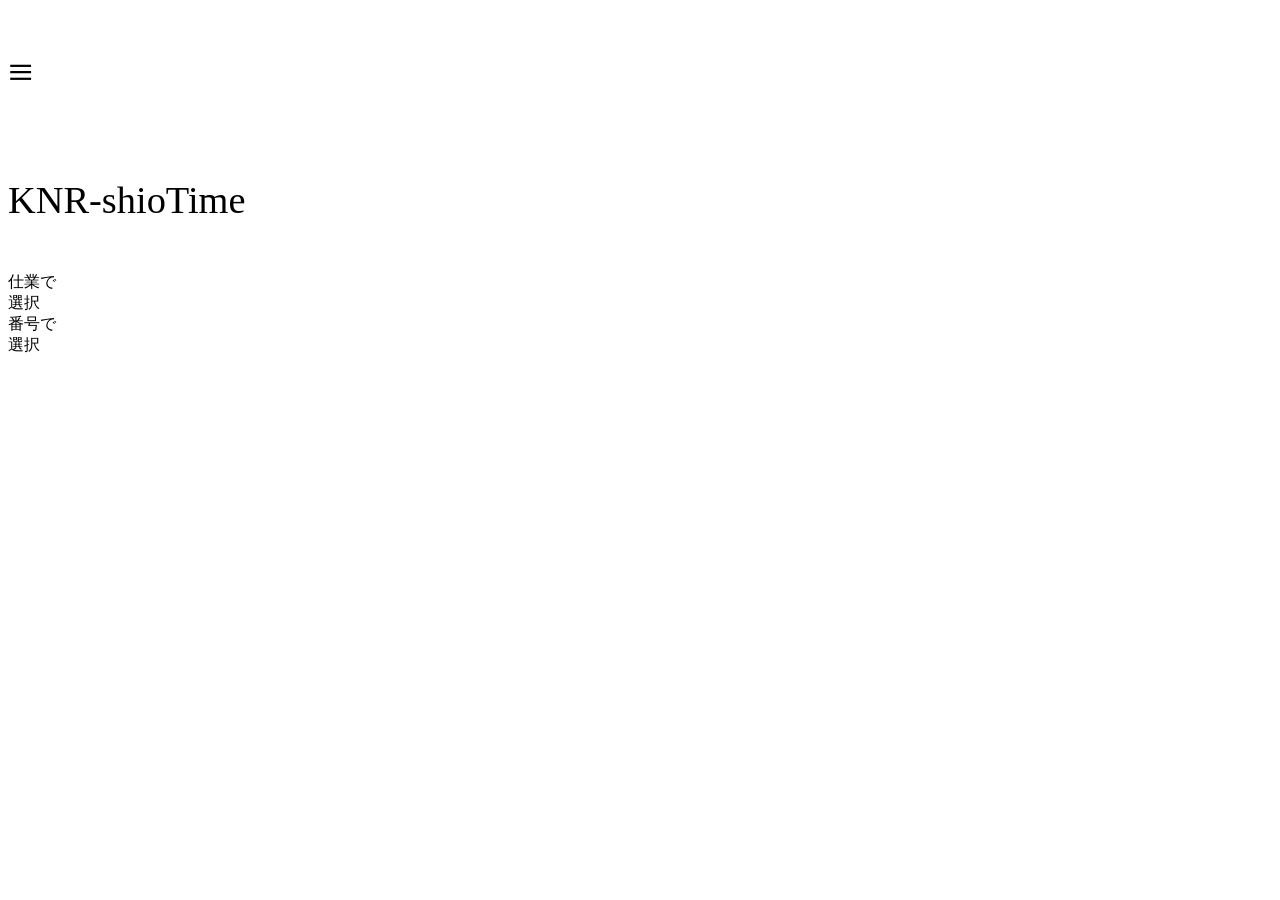
==== index.html @ 5df26478 "Add files via upload" ====
<!DOCTYPE html>
	<head>
		<meta http-equiv="content-type" content="text/html; charset=utf-8">
		<title>KNR-shioTime</title>
		<link rel="stylesheet" type="text/css" href="./css/base.css?2">

		<link rel="preconnect" href="https://fonts.googleapis.com">
		<link rel="preconnect" href="https://fonts.gstatic.com" crossorigin>
		<link href="https://fonts.googleapis.com/css2?family=Noto+Sans+JP:wght@300;400&family=Roboto+Mono:wght@400;500&display=swap" rel="stylesheet">

		<script src="https://ajax.googleapis.com/ajax/libs/jquery/1.12.4/jquery.min.js"></script>
		<script type="text/javascript">
			document.write(`<script src="./config.js?v=${Date.now()}" type="text/javascript"><${''}/script>`);
			document.write(`<script src="./js/init.js?v=${Date.now()}" type="text/javascript"><${''}/script>`);
			document.write(`<script src="./js/page.js?v=${Date.now()}" type="text/javascript"><${''}/script>`);
			document.write(`<script src="./js/select.js?v=${Date.now()}" type="text/javascript"><${''}/script>`);
			document.write(`<script src="./js/tableWrite.js?v=${Date.now()}" type="text/javascript"><${''}/script>`);
			document.write(`<script src="./js/alertRefresh.js?v=${Date.now()}" type="text/javascript"><${''}/script>`);
		</script>
		
	</head>
	<body id="body">
		<div id="title_contain" class="maincolor weight300">
			<div class="title_content weight400 cursor" style="width: 10vw; font-size: 3.5vw; line-height: 10vw;" onclick="menu()">
				≡
			</div>
			<div class="title_content weight400" style="min-width: 30vw; font-size: 3.0vw; line-height: 10vw;">
				KNR-shioTime
			</div>
			<div id="titleHelper" class="title_content" style="width: 50vw; font-size: 2.0vw; line-height: 8.5vw; padding-top: 0.6vw; border: 0;">
			</div>
		</div>
		<div id="menu">
			<div class="title_content maincolor cursor" onclick="page('select')">
				仕業で<br>選択
			</div>
			<div class="title_content maincolor cursor" onclick="page('selectNumber')">
				番号で<br>選択
			</div>
		</div>
		<script>
			window.onload = function(){
				page('select');
			};
		</script>
	</body>
</html>
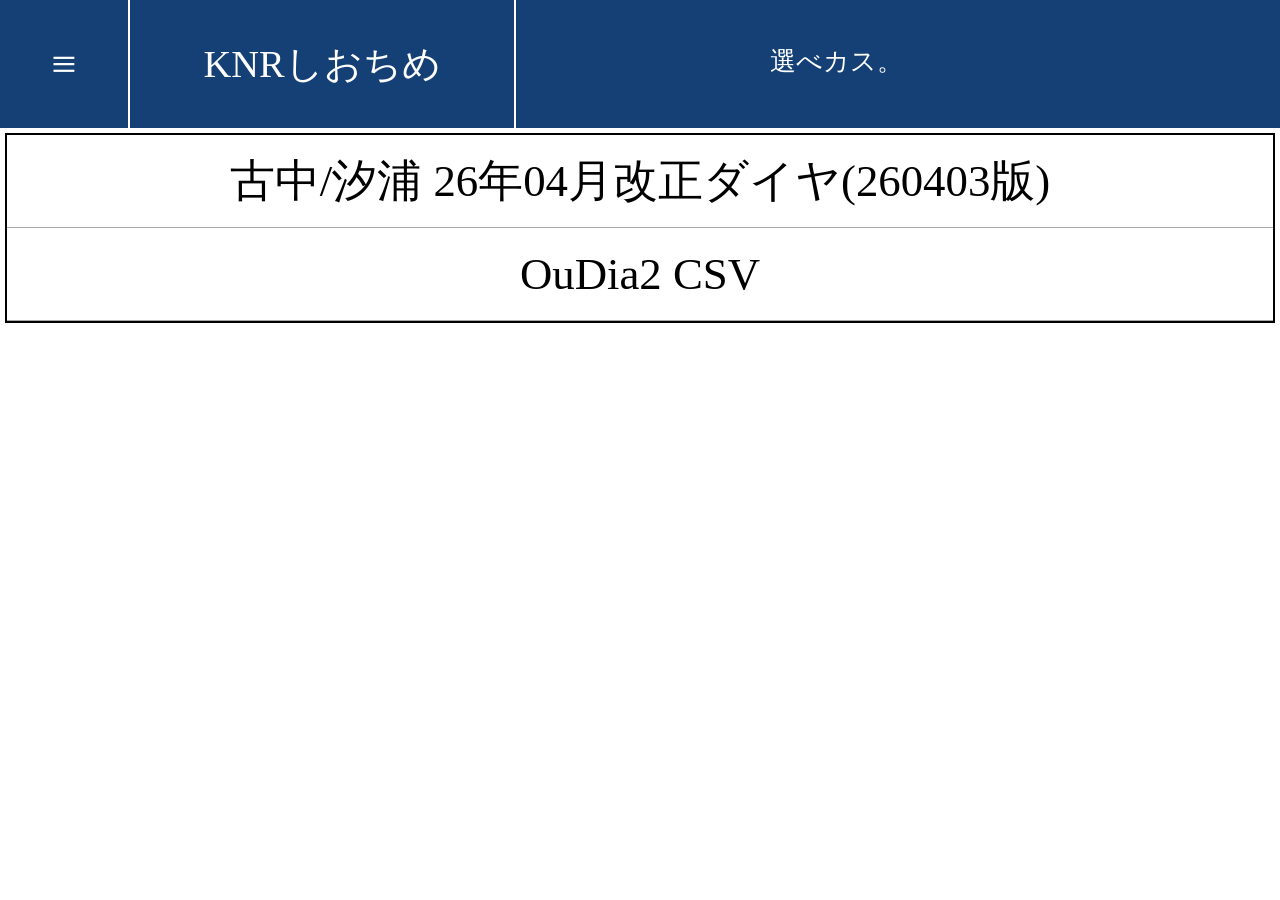
==== commit a65a0eb4: "Update index.html" ====
--- a/index.html
+++ b/index.html
@@ -1,5 +1,6 @@
 <!DOCTYPE html>
 	<head>
+		<link rel="icon" type="image/png" href="docs/KNR_icons.png">
 		<meta http-equiv="content-type" content="text/html; charset=utf-8">
 		<title>KNR-shioTime</title>
 		<link rel="stylesheet" type="text/css" href="./css/base.css?2">
--- a/css/base.css
+++ b/css/base.css
@@ -0,0 +1,245 @@
+html, body{
+    margin: 0;
+    padding: 0;
+    width: 100vw;
+    height: 100vh;
+    font-family: 'Noto Sans JP';
+    font-weight: 400;
+}
+
+.maincolor{
+    background-color: #154076;
+}
+.highlight{
+    background-color: #59739F;
+}
+
+.weight300{
+    font-weight: 300;
+}
+
+.weight400{
+    font-weight: 400;
+}
+.cursor{
+    cursor: pointer;
+    user-select: none;
+}
+
+.cursor:hover{
+    background-color: #59739F;
+}
+
+.rotate180{
+    transform: rotate(180deg);
+    display: inline-block;
+}
+
+#title_contain{
+    width: 100vw;
+    height: 10vw;
+    text-align: center;
+    color: #FFF;
+    position: absolute;
+    top: 0vw;
+}
+
+.title_content{
+    height: 100%;
+    border-right: 2px solid #FFF;
+    float: left;
+}
+
+
+#time_contain{
+    width: calc(100vw - 10px);
+    height: calc(100vh - 10vw - 10px);
+    padding: 5px;
+    position: absolute;
+    top: 10vw;
+    font-size: 3.0vw;
+    font-weight: 300;
+    overflow-y: scroll;
+    text-align: center;
+}
+
+#time_scroll{
+    border: 2px solid #000;
+}
+
+#time_title{
+    font-size: 2.5vw;
+    line-height: 4.6vw;
+    height: 4.8vw;
+    border-bottom: 1px solid #AAA;
+}
+
+.time_list{
+    font-size: 3.5vw;
+    line-height: 7.2vw;
+    height: 7.2vw;
+    font-weight: 400;
+    border-bottom: 1px solid #AAA;
+}
+
+.time_content{
+    float: left;
+    border-left: 1px solid #AAA;
+    height: 100%;
+}
+
+#time_scroll .r0{
+    width: 15%;
+    border-left: 0;
+}
+#time_scroll .r1{
+    width: 30%;
+}
+#time_scroll .r2{
+    width: calc(15% - 4px);
+}
+#time_scroll .r3{
+    width: 20%;
+}
+#time_scroll .r4{
+    width: 20%;
+}
+
+#time_scroll .sec{
+    font-weight: 400;
+    font-size: 2.5vw;
+}
+
+#time_scroll .w0{
+    width: calc(20% - 4px);
+    border-left: 0;
+}
+#time_scroll .w1{
+    width: 17%;
+}
+#time_scroll .w2{
+    width: 23%;
+}
+#time_scroll .w3{
+    width: 17%;
+}
+#time_scroll .w4{
+    width: 23%;
+}
+
+
+
+.time_list > .r0{
+    font-family: 'Roboto Mono';
+    font-weight: 500;
+    position: relative;
+    top: -4vw;
+    background-color: #FFF;
+    border-bottom: 1px solid #AAA;
+}
+.time_list > .r3{
+    font-family: 'Roboto Mono';
+    font-weight: 500;
+}
+.time_list > .r4{
+    font-family: 'Roboto Mono';
+    font-weight: 500;
+}
+
+.time_list > .w1{
+    font-family: 'Roboto Mono';
+    font-weight: 500;
+}
+.time_list > .w3{
+    font-family: 'Roboto Mono';
+    font-weight: 500;
+}
+
+#graph_stns{
+    height: calc(100vh - 13vw);
+    width: 17vw;
+    border-right: 1px solid #AAA;
+    background-color: #DDD;
+}
+
+#graph_trains{
+    display: flex;
+    position: absolute;
+    top: 7px;
+    left: calc(17vw + 8px);
+    height: calc(100vh - 13vw);
+    width: calc(83vw - 30px - 7vw);
+    padding-left: 7vw;
+    overflow-x: scroll;
+}
+
+.graph_train{
+    min-width: 10vw;
+    height: 100%;
+}
+
+.graph_train > div{
+    position: absolute;
+    writing-mode: vertical-lr;
+}
+
+.graph_train > .graph_time{
+    font-family: 'Roboto Mono';
+    font-weight: 400;
+    font-size: 0.8em;
+    margin-left: -1.3em;
+    padding-top: 3px;
+}
+
+.graph_selectable{
+    border-left: 1px solid #000;
+    cursor: pointer;
+    user-select: none;
+}
+
+.graph_selectable:hover{
+    font-weight: 400;
+    background-image: linear-gradient(90deg, #000 0%, #000 1px, #59739F 1px, #FFF 50%);
+}
+
+.graph_ops{
+    margin-left: -0.7em;
+    background-color: #FFF;
+    width: 10vw;
+}
+
+#menu{
+    width: auto;
+    height: 10vw;
+    position: absolute;
+    top: calc(10vw + 2px);
+    font-size: 3.0vw;
+    color: #FFF;
+    display: none;
+}
+
+#menu .title_content{
+    width: 10vw;
+    text-align: center;
+    font-size: 2.5vw;
+    float: none;
+    border-bottom: 2px solid #FFF;
+}
+
+#alertList{
+    position: absolute;
+    top: 10vw;
+    width: 96vw;
+    background-color: rgba(64, 64, 64, 0.8);
+    color: #FFF;
+    padding: 1vw 2vw 1.4vw 2vw;
+    font-size: 3.0vw;
+    line-height: 5.0vw;
+    display: none;
+    overflow-y: scroll;
+}
+
+#alertList img{
+    max-width: 100%;
+    max-height: 100%;
+}
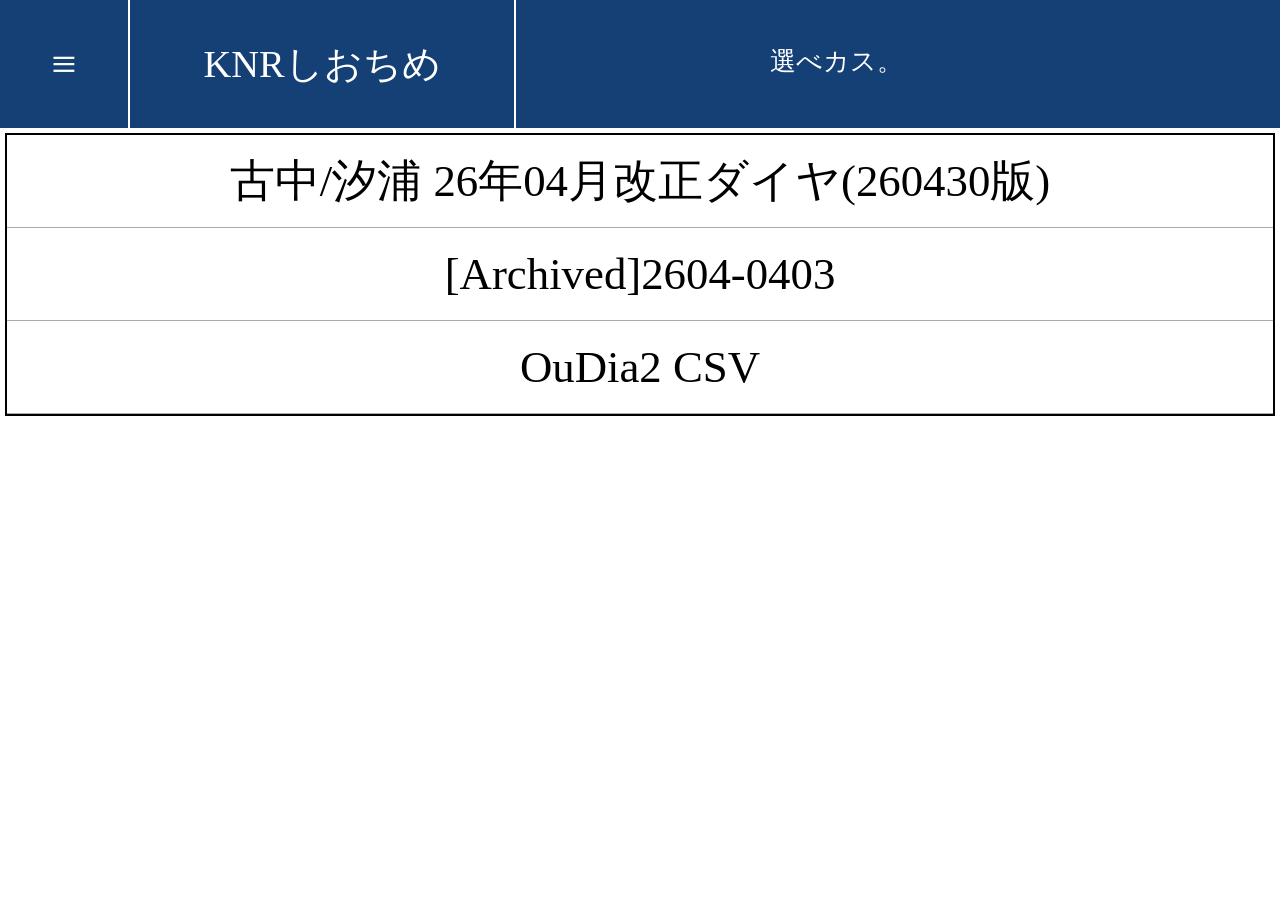
==== commit a1982022: "Update index.html" ====
--- a/index.html
+++ b/index.html
@@ -1,8 +1,18 @@
 <!DOCTYPE html>
 	<head>
+		<meta http-equiv="content-type" content="text/html; charset=utf-8">
+
 		<link rel="icon" type="image/png" href="docs/KNR_icons.png">
-		<meta http-equiv="content-type" content="text/html; charset=utf-8">
+		
 		<title>KNR-shioTime</title>
+
+		<meta property="og:title" content="古中鉄道しおちめ(ベータ)">
+		<meta property="og:description" content="業務用・社外共有禁止">
+		<meta property="og:image" content="https://digitalrtm.github.io/KNR-shioTime/docs/KNR_icons.png">
+		<meta property="og:url" content="https://digitalrtm.github.io/KNR-shioTime>
+		<meta property="og:type" content="website">
+
+		
 		<link rel="stylesheet" type="text/css" href="./css/base.css?2">
 
 		<link rel="preconnect" href="https://fonts.googleapis.com">
@@ -36,7 +46,7 @@
 				仕業で<br>選択
 			</div>
 			<div class="title_content maincolor cursor" onclick="page('selectNumber')">
-				番号で<br>選択
+				列番で<br>選択
 			</div>
 		</div>
 		<script>
